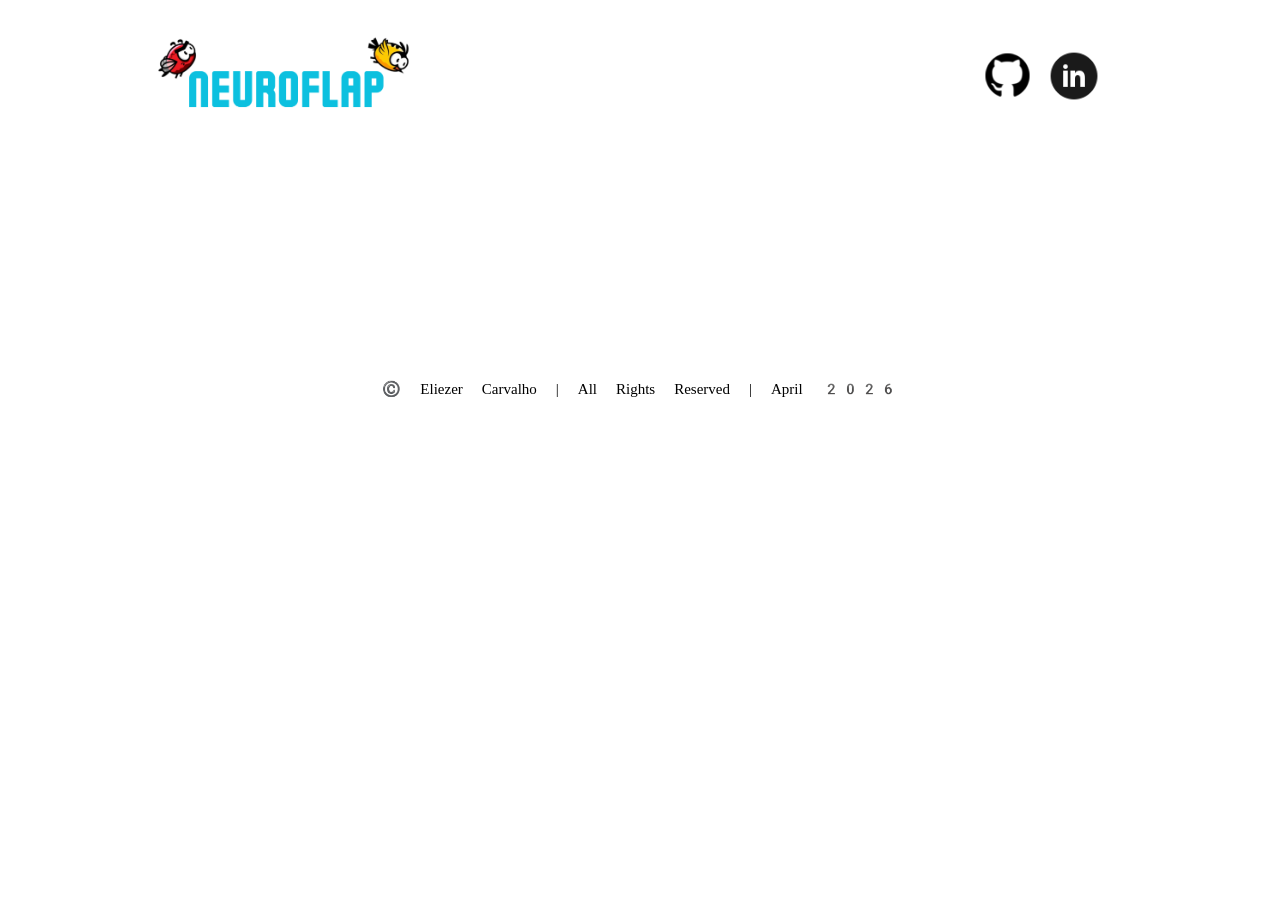
==== index.html @ 953edb3b "main" ====
<!DOCTYPE html>

<html lang = "pt">

<head>

  <meta charset = "UTF-8">
  <meta name = "viewport" content = "width=device-width, initial-scale=1.0">
  <link rel = "stylesheet" href = "style.css">
  <link rel = "shortcut icon" href = "Favicon/favicon-32x32.png">
  
</head>


<body>

<div class = layout>

    <img class = "NeuroFlap" src = "NeuroFlap.png">

    <a href = "https://github.com/Eliezer-Carvalho/Neuro-Flap" target = "_blank"> 
      <img class = "GitLogo" src = "github-seeklogo.png" alt = "GitHub">
    </a>

    <a href = "https://www.linkedin.com/in/eliezer-carvalho-332803225/" target = "_blank">
      <img class = "LinkedinLogo" src = "icons8-linkedin-logo-64.png" alt = "Linkedin"> 
    </a>

</div>

<div class = content>

  <canvas id = "canvas"> </canvas>

  <script>
    var Module = {
      canvas: document.getElementById("canvas")
    };

    let gameStarted_PC = false;

    document.addEventListener("click", () => {
      if (gameStarted_PC == false) {
        Module._GAME_ON();
        gameStarted_PC = true;
      } else {
        Module._JUMP();
      }
    });

    let gameStarted_MOBILE = false;

    const canvas = document.querySelector("canvas");

    canvas.addEventListener("touchstart", (e) => {
      e.preventDefault();

      if (!gameStarted_MOBILE) {
        Module._GAME_ON();
        gameStarted_MOBILE = true;
      } else {
        Module._JUMP();
      }
    });


  </script>
</div>

<div class = footer> 
  <p> &copy; Eliezer Carvalho | All Rights Reserved | April 2026 </p>

</div>

<script src = "index.js"> </script>
</body>


</html>
---- style.css ----
* {
    overflow:hidden;
}

.layout {
    background-color: #ffffff;
    height: 12vh;
    width: 100%;
    border-radius: 50px;

    display: flex;
    align-items: center;
    gap: 10px;
   
}

.layout a {
    text-decoration: none;
}

.NeuroFlap {
    
    margin-right: auto; /* Empurra para a esquerda*/
    height: auto;
    width: 300px ;
    margin-left: 10vw;
    margin-top: 30px;
}

.GitLogo {
    scale: 0.9;
    height: auto;
    margin-top: 30px; 
}

.LinkedinLogo {
    scale: 0.9;
    height: auto;
    margin-right: 13vw;
    margin-top: 32px;
}

.content {
    display: flex;
    justify-content: center;
    align-items: center;
}

.content #canvas {
    max-height: 70vh;
    max-width: 100%;
    margin-top: 5vh;
}

.footer {
    display: flex;
    justify-content: center;
    align-items: center;
    margin-top: 6vh;
    font-family: "Apple Color Emoji","Segoe UI Emoji","Segoe UI Symbol","Noto Color Emoji";
    font-size: 15px;
    color: rgb(0, 0, 0);

}

@media screen and (max-width: 576px) {
    
    .NeuroFlap {
        width: 225px;
        margin-left: 2vw;
    }

    .GitLogo {
        scale: 0.6;
        margin-top: 39px;
        margin-left: 25px;
    }

    .LinkedinLogo {
        scale: 0.6;
        margin-top: 39px;
        margin-right: 5vw;

    }
    
    .content #canvas {
        margin-top: 120px;
        height: 250px;
    }

    .footer {
        font-size: 8px;
        margin-top: 4vh;
    }
}
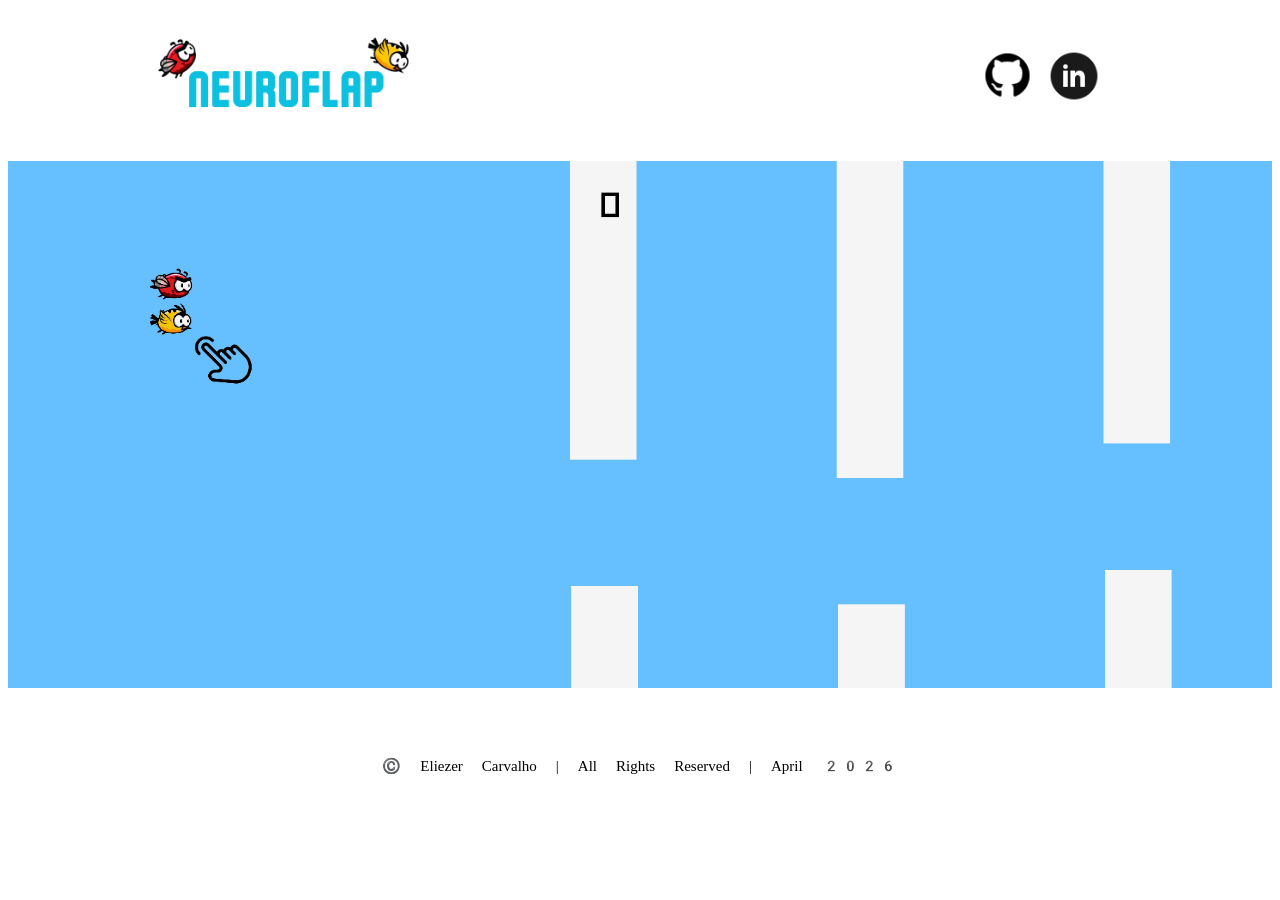
==== commit bc51c402: "main" ====
--- a/index.html
+++ b/index.html
@@ -7,7 +7,8 @@
   <meta charset = "UTF-8">
   <meta name = "viewport" content = "width=device-width, initial-scale=1.0">
   <link rel = "stylesheet" href = "style.css">
-  <link rel = "shortcut icon" href = "Favicon/favicon-32x32.png">
+  <link rel = "shortcut icon" href = "Imagens\Favicon">
+  <title> Neuro Flap </title>
   
 </head>
 
@@ -16,14 +17,14 @@
 
 <div class = layout>
 
-    <img class = "NeuroFlap" src = "NeuroFlap.png">
+    <img class = "NeuroFlap" src = "Imagens\Logos\NeuroFlap.png">
 
     <a href = "https://github.com/Eliezer-Carvalho/Neuro-Flap" target = "_blank"> 
-      <img class = "GitLogo" src = "github-seeklogo.png" alt = "GitHub">
+      <img class = "GitLogo" src = "Imagens\Logos\Github.png" alt = "GitHub">
     </a>
 
     <a href = "https://www.linkedin.com/in/eliezer-carvalho-332803225/" target = "_blank">
-      <img class = "LinkedinLogo" src = "icons8-linkedin-logo-64.png" alt = "Linkedin"> 
+      <img class = "LinkedinLogo" src = "Imagens\Logos\Linkedin.png" alt = "Linkedin"> 
     </a>
 
 </div>
@@ -37,32 +38,19 @@
       canvas: document.getElementById("canvas")
     };
 
-    let gameStarted_PC = false;
+    let gameStarted = false;
+    const canvas = document.querySelector("canvas");
 
-    document.addEventListener("click", () => {
-      if (gameStarted_PC == false) {
+    canvas.addEventListener("pointerdown", (e) => { //pointerdown funciona com toque para PC, CANETA e TOUCH GOAT STUFF
+      e.preventDefault(); //Previne começar com qualquer toque fora do canvas
+
+      if (!gameStarted) {
         Module._GAME_ON();
-        gameStarted_PC = true;
+        gameStarted = true;
       } else {
         Module._JUMP();
       }
     });
-
-    let gameStarted_MOBILE = false;
-
-    const canvas = document.querySelector("canvas");
-
-    canvas.addEventListener("touchstart", (e) => {
-      e.preventDefault();
-
-      if (!gameStarted_MOBILE) {
-        Module._GAME_ON();
-        gameStarted_MOBILE = true;
-      } else {
-        Module._JUMP();
-      }
-    });
-
 
   </script>
 </div>
@@ -72,7 +60,7 @@
 
 </div>
 
-<script src = "index.js"> </script>
+<script src = "Game\WASM\index.js"> </script>
 </body>
 
 
--- a/style.css
+++ b/style.css
@@ -85,11 +85,11 @@
     
     .content #canvas {
         margin-top: 120px;
-        height: 250px;
+        height: 200px;
     }
 
     .footer {
         font-size: 8px;
-        margin-top: 4vh;
+        margin-top: 1vh;
     }
 }
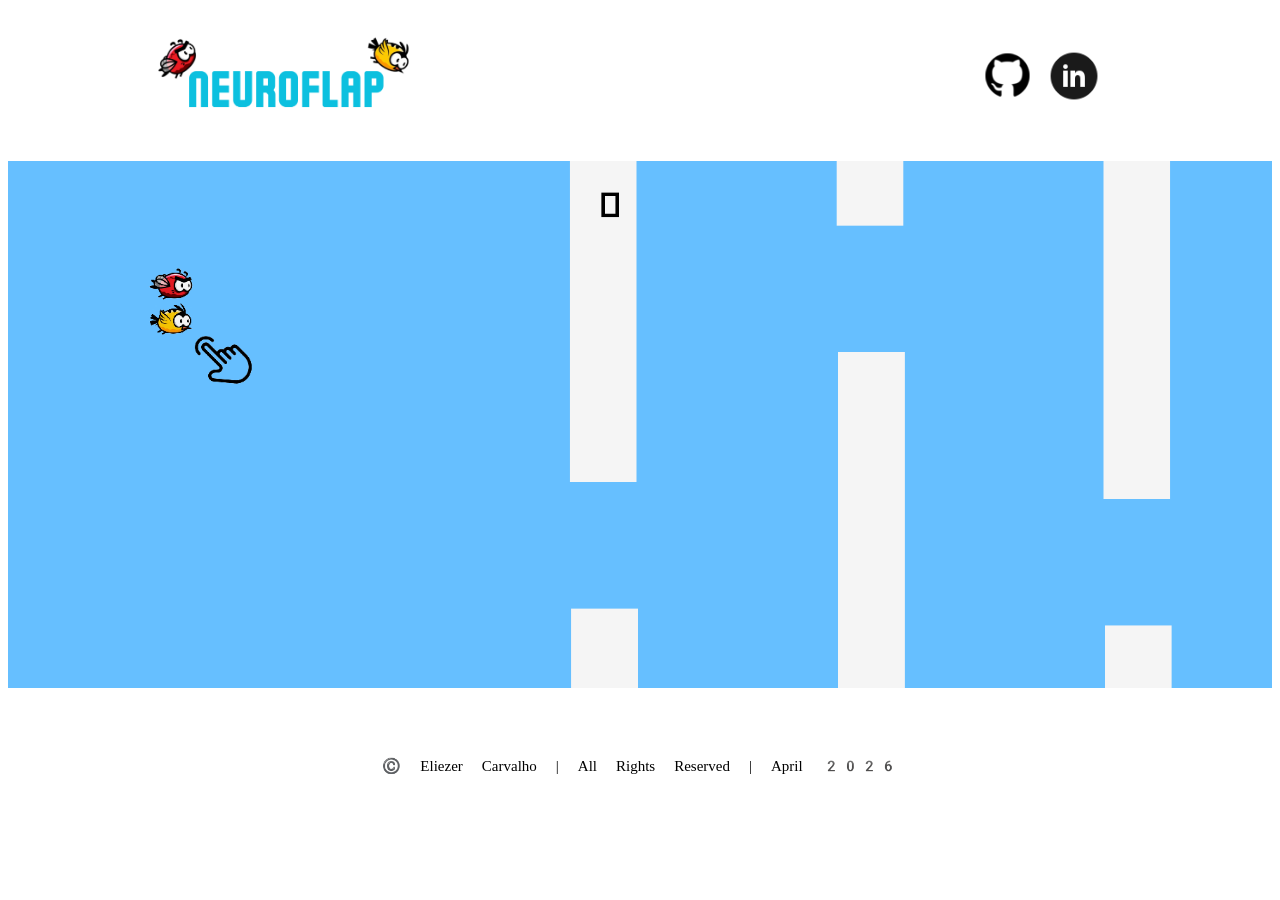
==== commit c711baac: "main" ====
--- a/index.html
+++ b/index.html
@@ -7,7 +7,7 @@
   <meta charset = "UTF-8">
   <meta name = "viewport" content = "width=device-width, initial-scale=1.0">
   <link rel = "stylesheet" href = "style.css">
-  <link rel = "shortcut icon" href = "Imagens\Favicon">
+  <link rel = "shortcut icon" href = "Imagens\Favicon\favicon.ico">
   <title> Neuro Flap </title>
   
 </head>
@@ -17,23 +17,24 @@
 
 <div class = layout>
 
-    <img class = "NeuroFlap" src = "Imagens\Logos\NeuroFlap.png">
+  <img class = "NeuroFlap" src = "Imagens\Logos\NeuroFlap.png">
 
-    <a href = "https://github.com/Eliezer-Carvalho/Neuro-Flap" target = "_blank"> 
-      <img class = "GitLogo" src = "Imagens\Logos\Github.png" alt = "GitHub">
-    </a>
+  <a href = "https://github.com/Eliezer-Carvalho/Neuro-Flap" target = "_blank"> 
+    <img class = "GitLogo" src = "Imagens\Logos\Github.png" alt = "GitHub">
+  </a>
 
-    <a href = "https://www.linkedin.com/in/eliezer-carvalho-332803225/" target = "_blank">
-      <img class = "LinkedinLogo" src = "Imagens\Logos\Linkedin.png" alt = "Linkedin"> 
-    </a>
+  <a href = "https://www.linkedin.com/in/eliezer-carvalho-332803225/" target = "_blank">
+    <img class = "LinkedinLogo" src = "Imagens\Logos\Linkedin.png" alt = "Linkedin"> 
+  </a>
 
 </div>
+
 
 <div class = content>
 
   <canvas id = "canvas"> </canvas>
+  <script>
 
-  <script>
     var Module = {
       canvas: document.getElementById("canvas")
     };
@@ -56,12 +57,12 @@
 </div>
 
 <div class = footer> 
+
   <p> &copy; Eliezer Carvalho | All Rights Reserved | April 2026 </p>
 
 </div>
 
 <script src = "Game\WASM\index.js"> </script>
+
 </body>
-
-
 </html>
